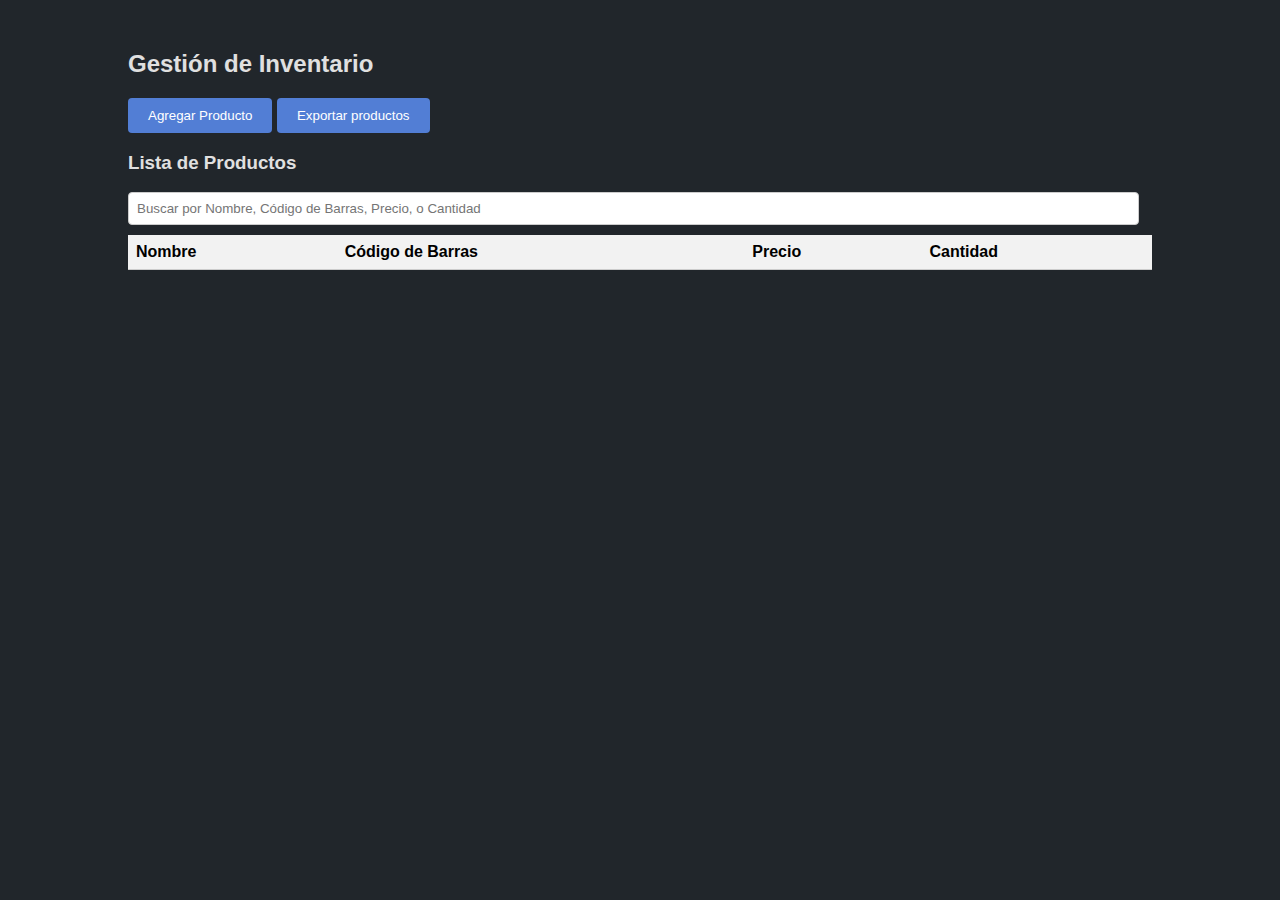
==== public/inventario.html @ a7569f0b "Add files via upload" ====
<!DOCTYPE html>
<html lang="en">
<head>
  <meta charset="UTF-8">
  <meta name="viewport" content="width=device-width, initial-scale=1.0">
  <title>Inventario</title>
  <link rel="stylesheet" href="../assets/css/inventario.css">
</head>
<body>
  <div class="container">
    <h2>Gestión de Inventario</h2>
    <button id="open-popup-btn" onclick="openPopup()">Agregar Producto</button>
    <button>Exportar productos</button>
    <div class="popup" id="create-product-popup">
      <div class="popup-content">
        <span class="close" onclick="closePopup()">&times;</span>
        <h3>Agregar Producto</h3>
        <form id="add-product-form" action="../assets/PHP/agregar_productos.php" method="post">
          <label for="nombre_producto">Nombre:</label>
          <input type="text" id="nombre_producto" name="nombre_producto" required>
          <label for="codigo_de_barras">Código de Barras:</label>
          <input type="text" id="codigo_de_barras" name="codigo_de_barras" required>
          <label for="precio_venta">Precio:</label>
          <input type="number" id="precio_venta" name="precio_venta" min="0" step="1" required>
          <label for="cantidad">Cantidad:</label>
          <input type="number" id="cantidad" name="cantidad" min="0" required>
          <label for="categoria">Categoría:</label>
          <input type="text" id="categoria" name="categoria" required> <!-- Corregido el ID aquí -->
          <button type="submit">Agregar Producto</button>
          <button onclick="closePopup()">Cancelar</button> <!-- Ajustado el botón de cancelar -->
      </form>
      
      </div>
    </div>
    <div class="product-list">
      <h3>Lista de Productos</h3>
      <input type="text" id="search-input" placeholder="Buscar por Nombre, Código de Barras, Precio, o Cantidad">
      <table id="product-table">
        <thead>
          <tr>
            <th>Nombre</th>
            <th>Código de Barras</th>
            <th>Precio</th>
            <th>Cantidad</th>
          </tr>
        </thead>
        <tbody>
          <!-- Aquí se mostrarán los productos -->
        </tbody>
      </table>
    </div>
  </div>

  <script src="../assets/js/Inventario.js"></script>
</body>
</html>
---- assets/css/inventario.css ----
body {
    margin: 0;
    padding: 0;
    font-family: Arial, sans-serif;
    background-color: rgb(33, 38, 43);

  }
  
  .container {
    width: 80%;
    margin: 50px auto;
  }
  
  h2, h3 {
    color: #e0e0e0;
  }
  
  .add-product, .product-list {
    margin-bottom: 20px;
  }
  
  label {
    display: block;
    margin-bottom: 5px;
  }
  
  input[type="text"], input[type="number"] {
    width: 100%;
    padding: 8px;
    margin-bottom: 10px;
    border: 1px solid #ccc;
    border-radius: 4px;
  }
  
  button {
    padding: 10px 20px;
    background-color: #527ED5;
    color: #fff;
    border: none;
    border-radius: 4px;
    cursor: pointer;
  }
  
  button:hover {
    background-color: #385F9E;
  }
  
  #search-input {
    width: 97%;
    padding: 8px;
    margin-bottom: 10px;
    border: 1px solid #ccc;
    border-radius: 4px;
  }
  
  table {
    width: 100%;
    border-collapse: collapse;
  }
  
  table th, table td {
    padding: 8px;
    border-bottom: 1px solid #ccc;
    text-align: left;
  }
  
  table th {
    background-color: #f2f2f2;
  }
  
  table tr:hover {
    background-color: #505050;
  }
  .popup {
    display: none;
    position: fixed;
    top: 0;
    left: 0;
    width: 100%;
    height: 100%;
    background-color: rgba(0, 0, 0, 0.5);
  }
  
  .popup-content {
    width: 400px;
    position: absolute;
    top: 50%;
    left: 50%;
    transform: translate(-50%, -50%);
    background-color: #ffffff;
    padding: 20px;
    border-radius: 5px;
    box-shadow: 0px 0px 10px rgba(0, 0, 0, 0.3);
  }
  
  .close {
    position: absolute;
    top: 10px;
    right: 10px;
    font-size: 20px;
    cursor: pointer;
  }

  #add-product-form {
    margin-right: 20px;
  }
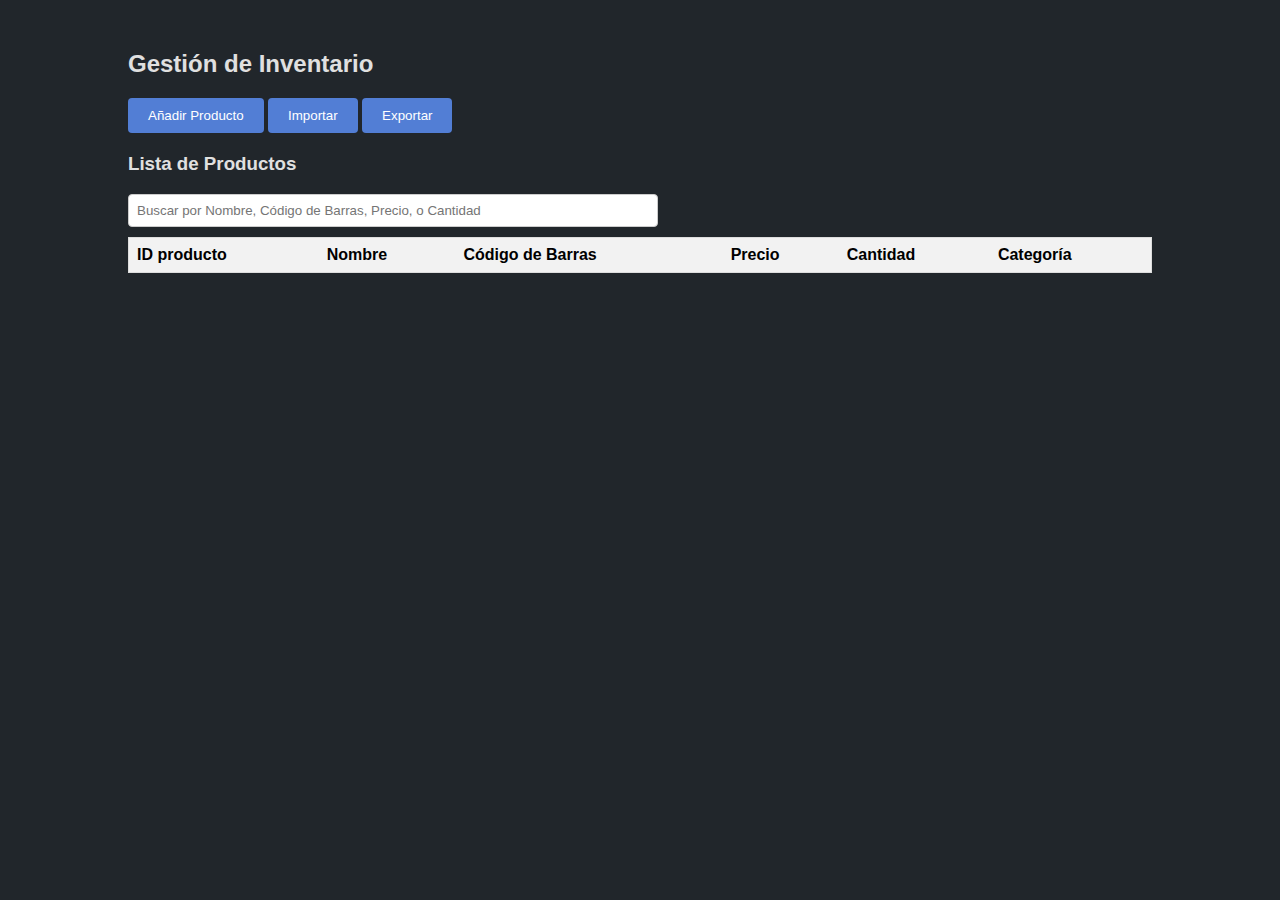
==== commit d4fc2af6: "Add files via upload" ====
--- a/public/inventario.html
+++ b/public/inventario.html
@@ -9,12 +9,24 @@
 <body>
   <div class="container">
     <h2>Gestión de Inventario</h2>
-    <button id="open-popup-btn" onclick="openPopup()">Agregar Producto</button>
-    <button>Exportar productos</button>
+    <button id="open-popup-btn" onclick="openPopup()">Añadir Producto</button>
+    <button onclick="openImportPopup()">Importar</button>
+    <button>Exportar</button>
+    <!-- Popup de importación -->
+    <div class="popup" id="import-popup">
+      <div class="popup-content">
+        <span class="close" onclick="closeImportPopup()">&times;</span>
+        <h4>Importar Productos</h4>
+        <p>Seleccione un archivo CSV:</p>
+        <input type="file" id="file-input" accept=".csv">
+        <button onclick="uploadFile()">Subir Archivo</button>
+      </div>
+    </div>
+    <!-- Fin del popup de importación -->
     <div class="popup" id="create-product-popup">
       <div class="popup-content">
         <span class="close" onclick="closePopup()">&times;</span>
-        <h3>Agregar Producto</h3>
+        <h4>Añadir nuevo Producto</h4>
         <form id="add-product-form" action="../assets/PHP/agregar_productos.php" method="post">
           <label for="nombre_producto">Nombre:</label>
           <input type="text" id="nombre_producto" name="nombre_producto" required>
@@ -38,10 +50,12 @@
       <table id="product-table">
         <thead>
           <tr>
+            <th>ID producto</th>
             <th>Nombre</th>
             <th>Código de Barras</th>
             <th>Precio</th>
             <th>Cantidad</th>
+            <th>Categoría</th>
           </tr>
         </thead>
         <tbody>
@@ -50,7 +64,6 @@
       </table>
     </div>
   </div>
-
-  <script src="../assets/js/Inventario.js"></script>
+<script src="../assets/js/inventario.js"></script>
 </body>
-</html>+</html>
--- a/assets/css/inventario.css
+++ b/assets/css/inventario.css
@@ -1,106 +1,121 @@
 body {
-    margin: 0;
-    padding: 0;
-    font-family: Arial, sans-serif;
-    background-color: rgb(33, 38, 43);
+  margin: 0;
+  padding: 0;
+  font-family: Arial, sans-serif;
+  background-color: rgb(33, 38, 43);
+}
 
-  }
-  
-  .container {
-    width: 80%;
-    margin: 50px auto;
-  }
-  
-  h2, h3 {
-    color: #e0e0e0;
-  }
-  
-  .add-product, .product-list {
-    margin-bottom: 20px;
-  }
-  
-  label {
-    display: block;
-    margin-bottom: 5px;
-  }
-  
-  input[type="text"], input[type="number"] {
-    width: 100%;
-    padding: 8px;
-    margin-bottom: 10px;
-    border: 1px solid #ccc;
-    border-radius: 4px;
-  }
-  
-  button {
-    padding: 10px 20px;
-    background-color: #527ED5;
-    color: #fff;
-    border: none;
-    border-radius: 4px;
-    cursor: pointer;
-  }
-  
-  button:hover {
-    background-color: #385F9E;
-  }
-  
-  #search-input {
-    width: 97%;
-    padding: 8px;
-    margin-bottom: 10px;
-    border: 1px solid #ccc;
-    border-radius: 4px;
-  }
-  
-  table {
-    width: 100%;
-    border-collapse: collapse;
-  }
-  
-  table th, table td {
-    padding: 8px;
-    border-bottom: 1px solid #ccc;
-    text-align: left;
-  }
-  
-  table th {
-    background-color: #f2f2f2;
-  }
-  
-  table tr:hover {
-    background-color: #505050;
-  }
-  .popup {
-    display: none;
-    position: fixed;
-    top: 0;
-    left: 0;
-    width: 100%;
-    height: 100%;
-    background-color: rgba(0, 0, 0, 0.5);
-  }
-  
-  .popup-content {
-    width: 400px;
-    position: absolute;
-    top: 50%;
-    left: 50%;
-    transform: translate(-50%, -50%);
-    background-color: #ffffff;
-    padding: 20px;
-    border-radius: 5px;
-    box-shadow: 0px 0px 10px rgba(0, 0, 0, 0.3);
-  }
-  
-  .close {
-    position: absolute;
-    top: 10px;
-    right: 10px;
-    font-size: 20px;
-    cursor: pointer;
-  }
+.container {
+  width: 80%;
+  margin: 50px auto;
+}
 
-  #add-product-form {
-    margin-right: 20px;
-  }+h2,
+h3 {
+  color: #e0e0e0;
+}
+
+.add-product,
+.product-list {
+  margin-bottom: 20px;
+}
+
+label {
+  display: block;
+  margin-bottom: 5px;
+}
+
+input[type="text"],
+input[type="number"] {
+  width: 100%;
+  padding: 8px;
+  margin-bottom: 10px;
+  border: 1px solid #ccc;
+  border-radius: 4px;
+}
+
+button {
+  padding: 10px 20px;
+  background-color: #527ed5;
+  color: #fff;
+  border: none;
+  border-radius: 4px;
+  cursor: pointer;
+}
+
+button:hover {
+  background-color: #385f9e;
+}
+
+#search-input {
+  width: 50%;
+  padding: 8px;
+  margin-bottom: 10px;
+  border: 1px solid #ccc;
+  border-radius: 4px;
+}
+
+.product-list {
+  margin-top: 20px;
+}
+
+#product-table {
+  width: 100%;
+  border-collapse: collapse;
+  border: 1px solid #ddd;
+}
+
+#product-table th,
+#product-table td {
+  padding: 8px;
+  text-align: left;
+  border-bottom: 1px solid #ddd;
+}
+
+#product-table th {
+  background-color: #f2f2f2;
+}
+
+#product-table tbody tr:nth-child(even) {
+  background-color: #f2f2f2;
+}
+
+#product-table tbody tr:hover {
+  background-color: #ddd;
+}
+
+.popup {
+  display: none;
+  position: fixed;
+  top: 0;
+  left: 0;
+  width: 100%;
+  height: 100%;
+  background-color: rgba(0, 0, 0, 0.5);
+}
+
+.popup-content {
+  width: 400px;
+  position: absolute;
+  top: 50%;
+  left: 50%;
+  transform: translate(-50%, -50%);
+  background-color: #ffffff;
+  padding: 20px;
+  border-radius: 5px;
+  box-shadow: 0px 0px 10px rgba(0, 0, 0, 0.3);
+}
+
+.close {
+  position: absolute;
+  top: 10px;
+  right: 10px;
+  font-size: 20px;
+  cursor: pointer;
+}
+
+#add-product-form {
+  margin-right: 20px;
+}
+
+
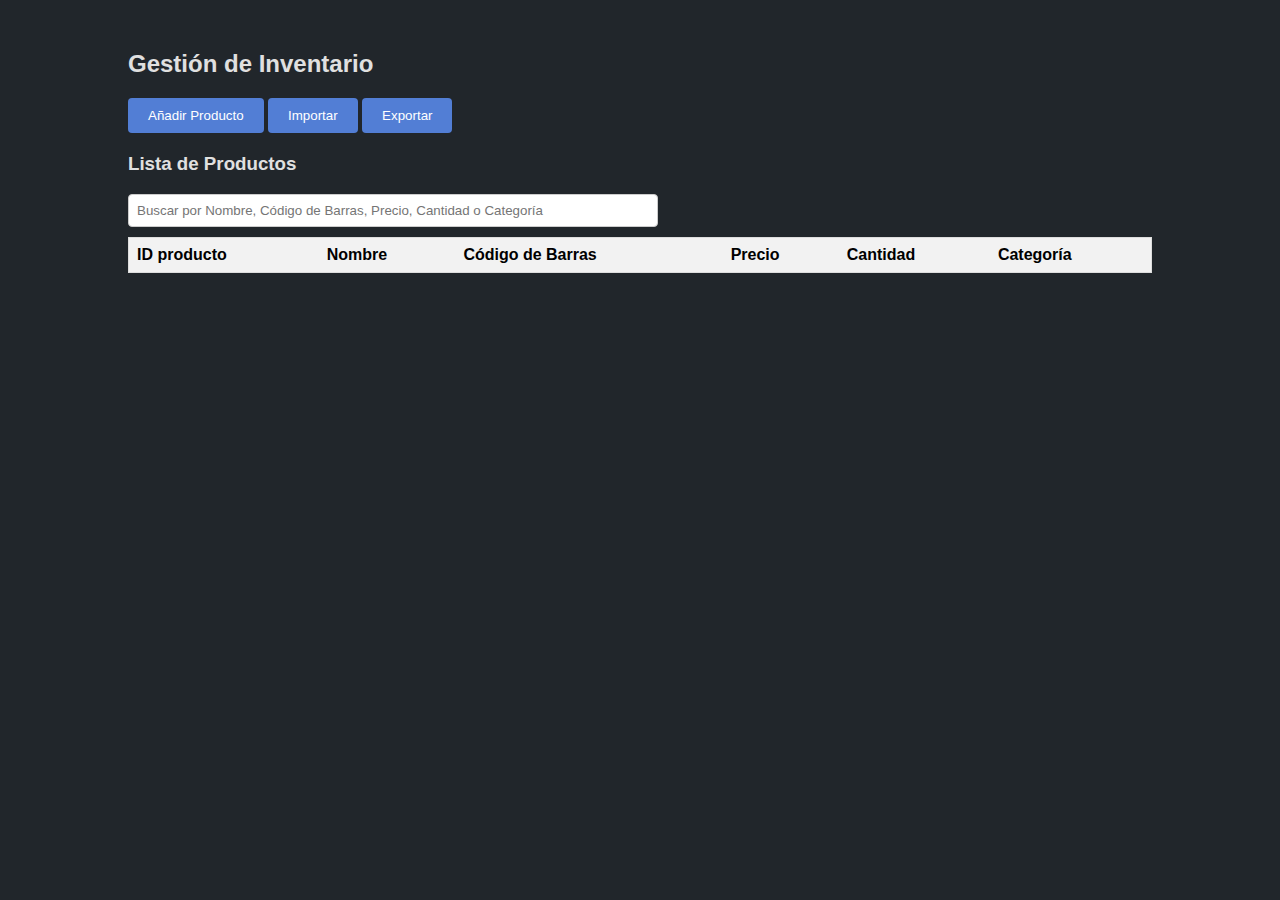
==== commit 6b4c7901: "Add files via upload" ====
--- a/public/inventario.html
+++ b/public/inventario.html
@@ -46,7 +46,7 @@
     </div>
     <div class="product-list">
       <h3>Lista de Productos</h3>
-      <input type="text" id="search-input" placeholder="Buscar por Nombre, Código de Barras, Precio, o Cantidad">
+      <input type="text" id="search-input" placeholder="Buscar por Nombre, Código de Barras, Precio, Cantidad o Categoría">
       <table id="product-table">
         <thead>
           <tr>
@@ -65,5 +65,6 @@
     </div>
   </div>
 <script src="../assets/js/inventario.js"></script>
+<script src="../assets/js/busquedas.js"></script>
 </body>
 </html>
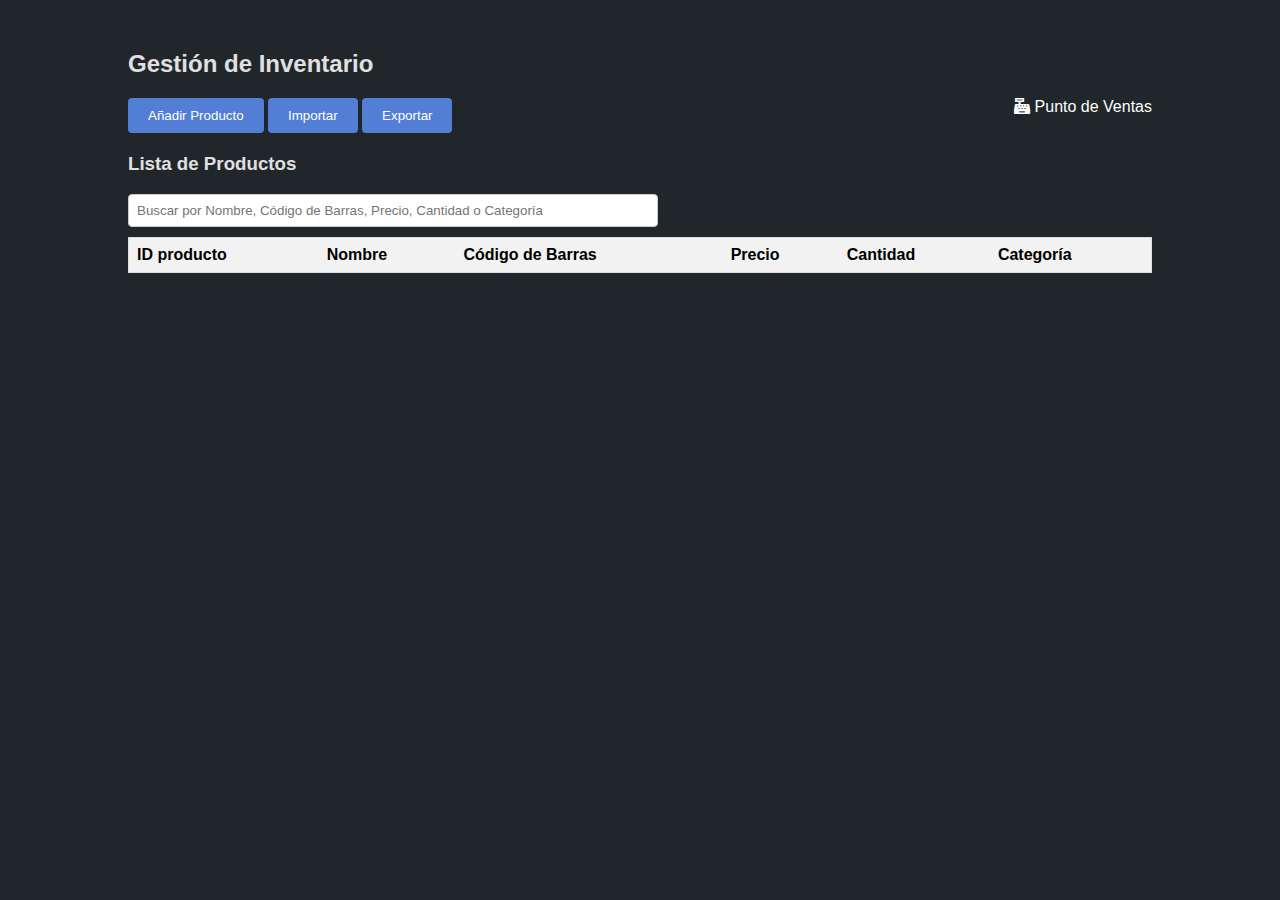
==== commit ba90831b: "Add files via upload" ====
--- a/public/inventario.html
+++ b/public/inventario.html
@@ -4,6 +4,7 @@
   <meta charset="UTF-8">
   <meta name="viewport" content="width=device-width, initial-scale=1.0">
   <title>Inventario</title>
+  <link rel="stylesheet" href="https://cdnjs.cloudflare.com/ajax/libs/font-awesome/5.15.4/css/all.min.css">
   <link rel="stylesheet" href="../assets/css/inventario.css">
 </head>
 <body>
@@ -12,6 +13,7 @@
     <button id="open-popup-btn" onclick="openPopup()">Añadir Producto</button>
     <button onclick="openImportPopup()">Importar</button>
     <button>Exportar</button>
+    <a href="punto_de_venta.html" class="app-button" style="color: white;text-decoration: none; float: right;"><i class="fas fa-cash-register"></i> Punto de Ventas</a>
     <!-- Popup de importación -->
     <div class="popup" id="import-popup">
       <div class="popup-content">
@@ -37,7 +39,8 @@
           <label for="cantidad">Cantidad:</label>
           <input type="number" id="cantidad" name="cantidad" min="0" required>
           <label for="categoria">Categoría:</label>
-          <input type="text" id="categoria" name="categoria" required> <!-- Corregido el ID aquí -->
+          <input type="text" id="categoria" name="categoria" required>
+          <!-- Corregido el ID aquí -->
           <button type="submit">Agregar Producto</button>
           <button onclick="closePopup()">Cancelar</button> <!-- Ajustado el botón de cancelar -->
       </form>
--- a/assets/css/inventario.css
+++ b/assets/css/inventario.css
@@ -117,5 +117,3 @@
 #add-product-form {
   margin-right: 20px;
 }
-
-
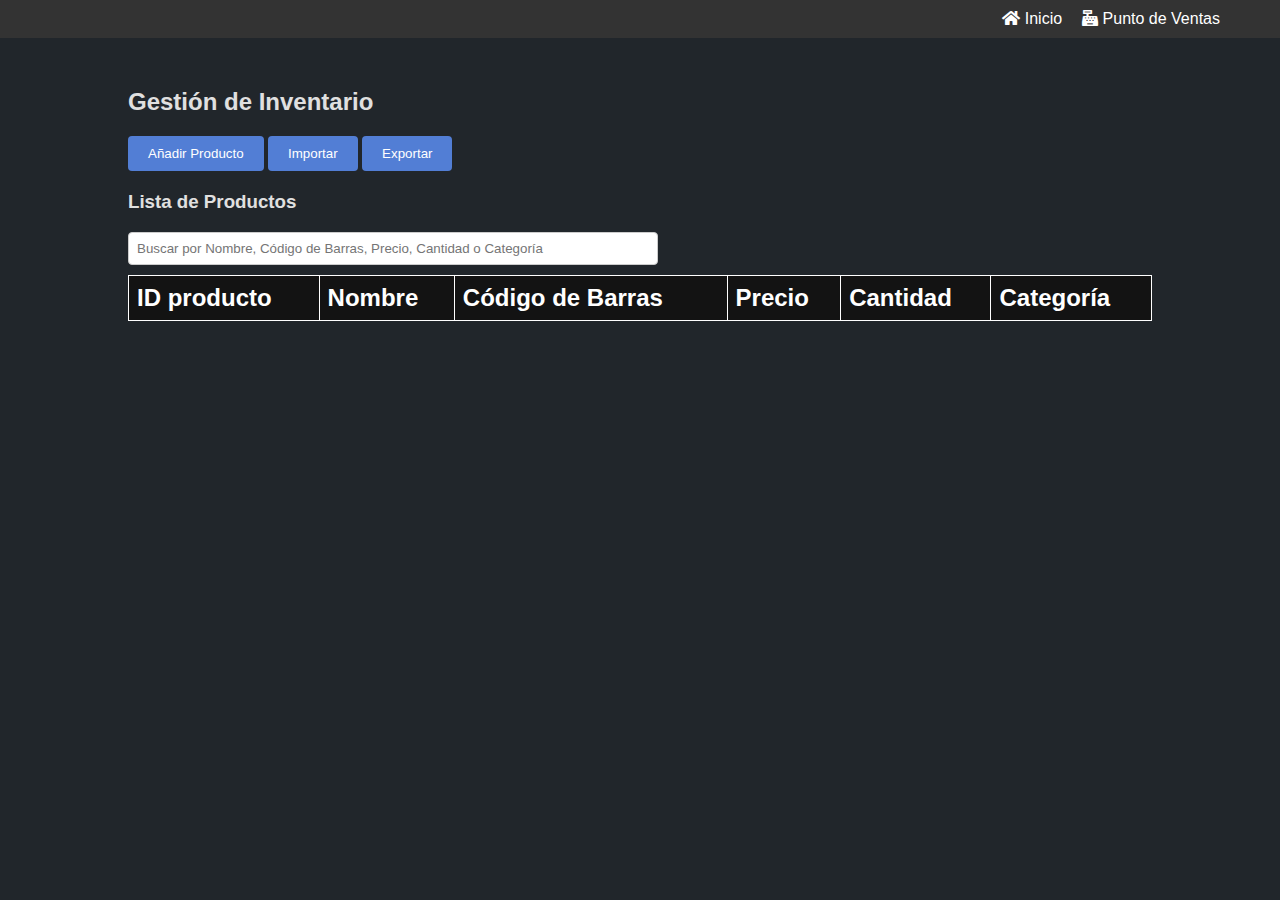
==== commit b9ab377d: "Add files via upload" ====
--- a/public/inventario.html
+++ b/public/inventario.html
@@ -8,12 +8,26 @@
   <link rel="stylesheet" href="../assets/css/inventario.css">
 </head>
 <body>
+    <!-- Barra de navegación -->
+    <nav class="navbar">
+      <div class="navbar-container">
+        <div class="logo">
+          <a href="#"></a>
+        </div>
+        <div class="menu">
+          <ul>
+            <li><a href="../public/Inicio.html"><i class="fas fa-home"></i> Inicio</a></li>
+            <li><a href="punto_de_venta.html" ><i class="fas fa-cash-register"></i> Punto de Ventas</a>
+            </li>
+          </ul>
+        </div>
+      </div>
+    </nav>
   <div class="container">
     <h2>Gestión de Inventario</h2>
     <button id="open-popup-btn" onclick="openPopup()">Añadir Producto</button>
     <button onclick="openImportPopup()">Importar</button>
     <button>Exportar</button>
-    <a href="punto_de_venta.html" class="app-button" style="color: white;text-decoration: none; float: right;"><i class="fas fa-cash-register"></i> Punto de Ventas</a>
     <!-- Popup de importación -->
     <div class="popup" id="import-popup">
       <div class="popup-content">
@@ -39,10 +53,9 @@
           <label for="cantidad">Cantidad:</label>
           <input type="number" id="cantidad" name="cantidad" min="0" required>
           <label for="categoria">Categoría:</label>
-          <input type="text" id="categoria" name="categoria" required>
-          <!-- Corregido el ID aquí -->
+          <input type="text" id="categoria" name="categoria" >
           <button type="submit">Agregar Producto</button>
-          <button onclick="closePopup()">Cancelar</button> <!-- Ajustado el botón de cancelar -->
+          <button onclick="closePopup()">Cancelar</button> 
       </form>
       
       </div>
--- a/assets/css/inventario.css
+++ b/assets/css/inventario.css
@@ -69,11 +69,16 @@
 #product-table td {
   padding: 8px;
   text-align: left;
-  border-bottom: 1px solid #ddd;
+  border: 1px solid #ffffff;
+  background-color: rgb(23, 23, 23);
+  color: #dbdbdb;
 }
 
 #product-table th {
-  background-color: #f2f2f2;
+  border: 1px solid #ffffff;
+  background-color: rgb(19, 19, 19);
+  color: #fff;
+  font-size: x-large;
 }
 
 #product-table tbody tr:nth-child(even) {
@@ -117,3 +122,44 @@
 #add-product-form {
   margin-right: 20px;
 }
+
+.navbar {
+  position:static;
+  background-color: #333;
+  color: white;
+  padding: 10px 0;
+}
+
+.navbar-container {
+  display: flex;
+  justify-content: space-between;
+  align-items: center;
+  max-width: 1200px;
+  margin: 0 auto;
+}
+
+.logo a {
+  font-size: 24px;
+  font-weight: bold;
+  color: white;
+  text-decoration: none;
+}
+.menu ul {
+  list-style: none;
+  margin: 0;
+  padding: 0;
+  display: flex;
+}
+
+.menu li {
+  margin-right: 20px;
+}
+
+.menu a {
+  color: white;
+  text-decoration: none;
+}
+
+.menu a:hover {
+  font-weight: bolder;
+}